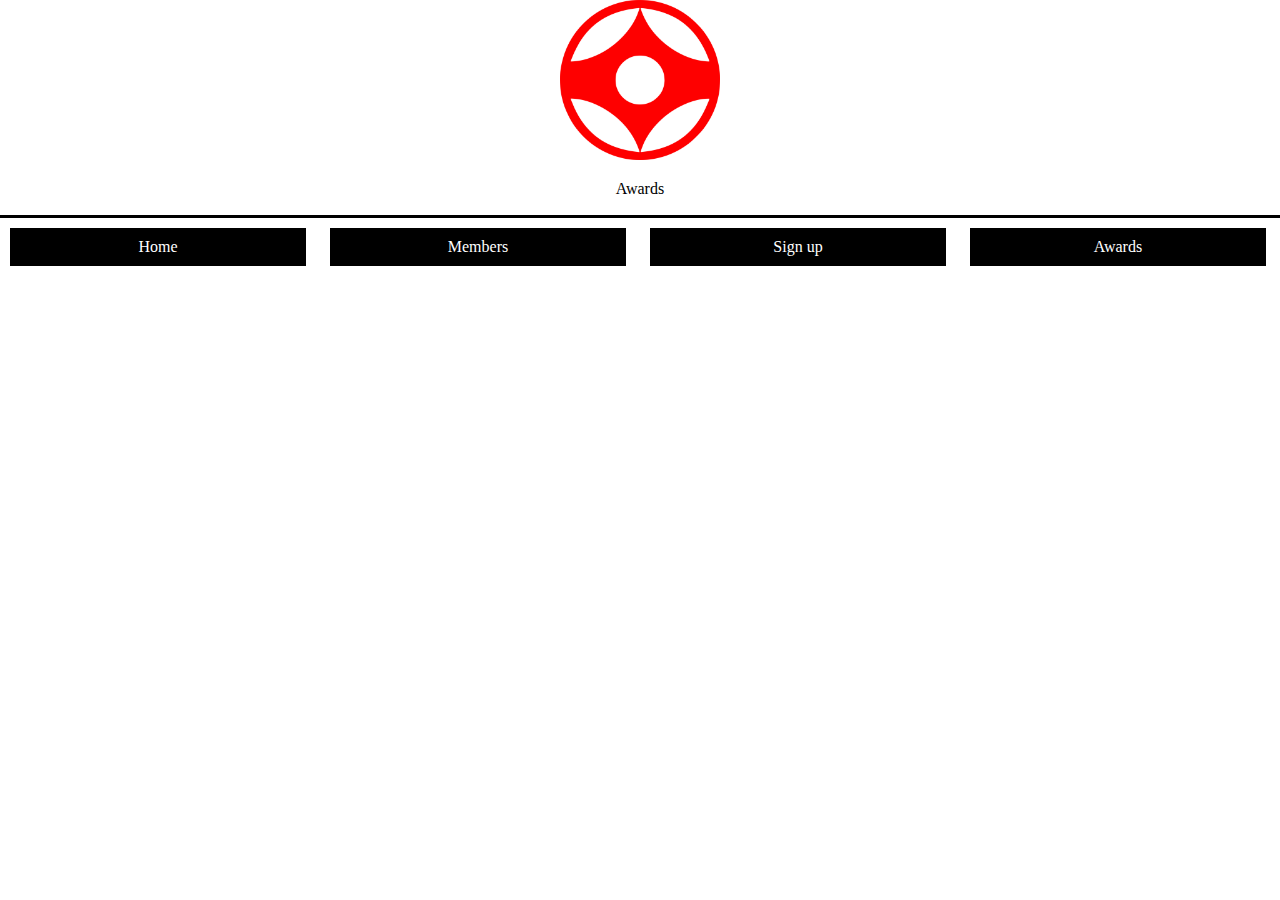
==== Karate_website/awards.html @ 10a7b42a "Add files via upload" ====
<!DOCTYPE html>
<html lang="en">
	<head>
		<meta charset="UTF-8">
		<title>Cromwell Karate | Awards</title>
		<link rel="stylesheet" href="CSS/style.css">
		<link rel="stylesheet" href="CSS/normalize.css">
	</head>
	<body>
		<div class="content">
			<div class="header">
				<a href="index.html"><img id="logo" src="Media/karate_logo.jpg"></a>
				<p>Awards</p>
			</div>
			<div class="nav">
				<a class="button" href="index.html">
				Home</a>
                <a class="button" href="members.html">Members</a>
                <a class="button" href="sign_up.html">Sign up</a>
				<a class="button" href="awards.html">Awards</a>
			</div>
			<div class="main"></div>
			<div class="footer"></div>
		</div>
---- Karate_website/CSS/style.css ----
.body {
  display: grid;
  grid-template-columns: 25% 25% 25% 25%;
  grid-template-rows:auto;
  grid-template-areas: 
    "header header header header"
	"nav nav nav nav"
    "main main main main"
    "footer footer footer footer";
}

.header {
	grid-area: header;
	border-bottom: 3px black outset;
	text-align: center;
}

.nav {
	
}

.main {
	
}

.footer {
	
}

.button {
  background-color: black;
  color: white;
  padding: 10px 20px;
  border: solid;
  border-width: 5px;
  text-align: center;
  text-decoration: none;
  display: inline-block;
  font-size: 16px;
  width: 20%;
  margin: 5px;
}

#logo {
	height:160px;
	width:160px;
}
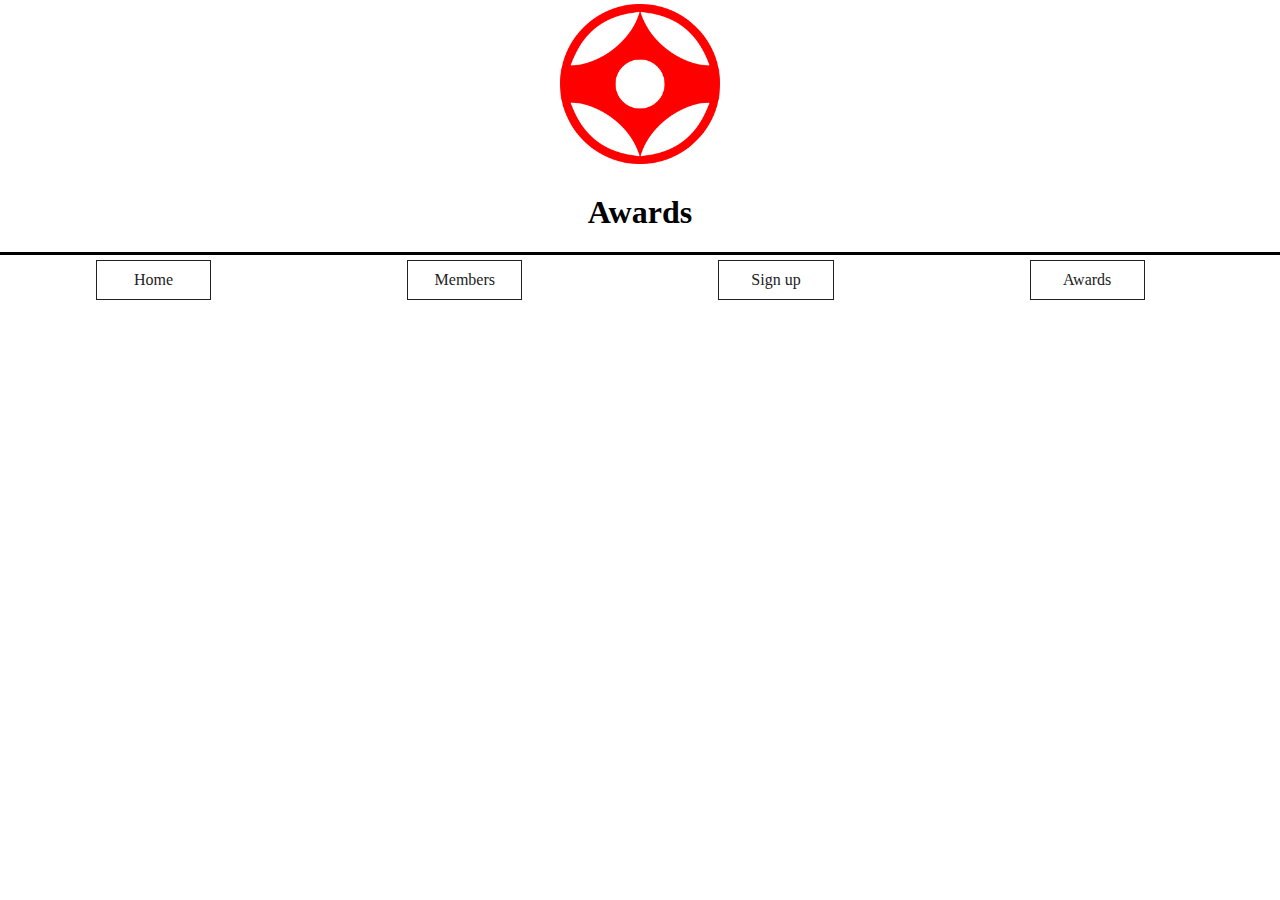
==== commit 024e5804: "Updating it" ====
--- a/Karate_website/awards.html
+++ b/Karate_website/awards.html
@@ -10,7 +10,7 @@
 		<div class="content">
 			<div class="header">
 				<a href="index.html"><img id="logo" src="Media/karate_logo.jpg"></a>
-				<p>Awards</p>
+				<h1>Awards</h1>
 			</div>
 			<div class="nav">
 				<a class="button" href="index.html">
--- a/Karate_website/CSS/style.css
+++ b/Karate_website/CSS/style.css
@@ -20,28 +20,49 @@
 }
 
 .main {
-	
+	text-align: center;
 }
 
 .footer {
 	
 }
 
+
 .button {
-  background-color: black;
-  color: white;
-  padding: 10px 20px;
-  border: solid;
-  border-width: 5px;
+	justify-items: center;
+	width:9%;
+	margin-top: 5px;
+	margin-left:7.5%;
+	margin-right:7.5%;
+  background: #fff;
+  border-style: solid;
+  border-width: 1px;
+  box-sizing: border-box;
+  color: #212121;
+  cursor: pointer;
+  display: inline-block;
+  padding-left:.5%;
+  padding-right:.5%;
+  padding-top: 10px;
+  padding-bottom: 10px;
+  position: relative;
   text-align: center;
   text-decoration: none;
-  display: inline-block;
-  font-size: 16px;
-  width: 20%;
-  margin: 5px;
+  transition: transform .2s;
 }
 
+.button:not(:disabled):hover {
+  transform: scale(1.05);
+  background-color:black;
+  color:white;
+}
+
+
+.button:not(:disabled):active {
+  transform: translateY(.125rem);
+}
 #logo {
+	padding:4px;
 	height:160px;
 	width:160px;
 }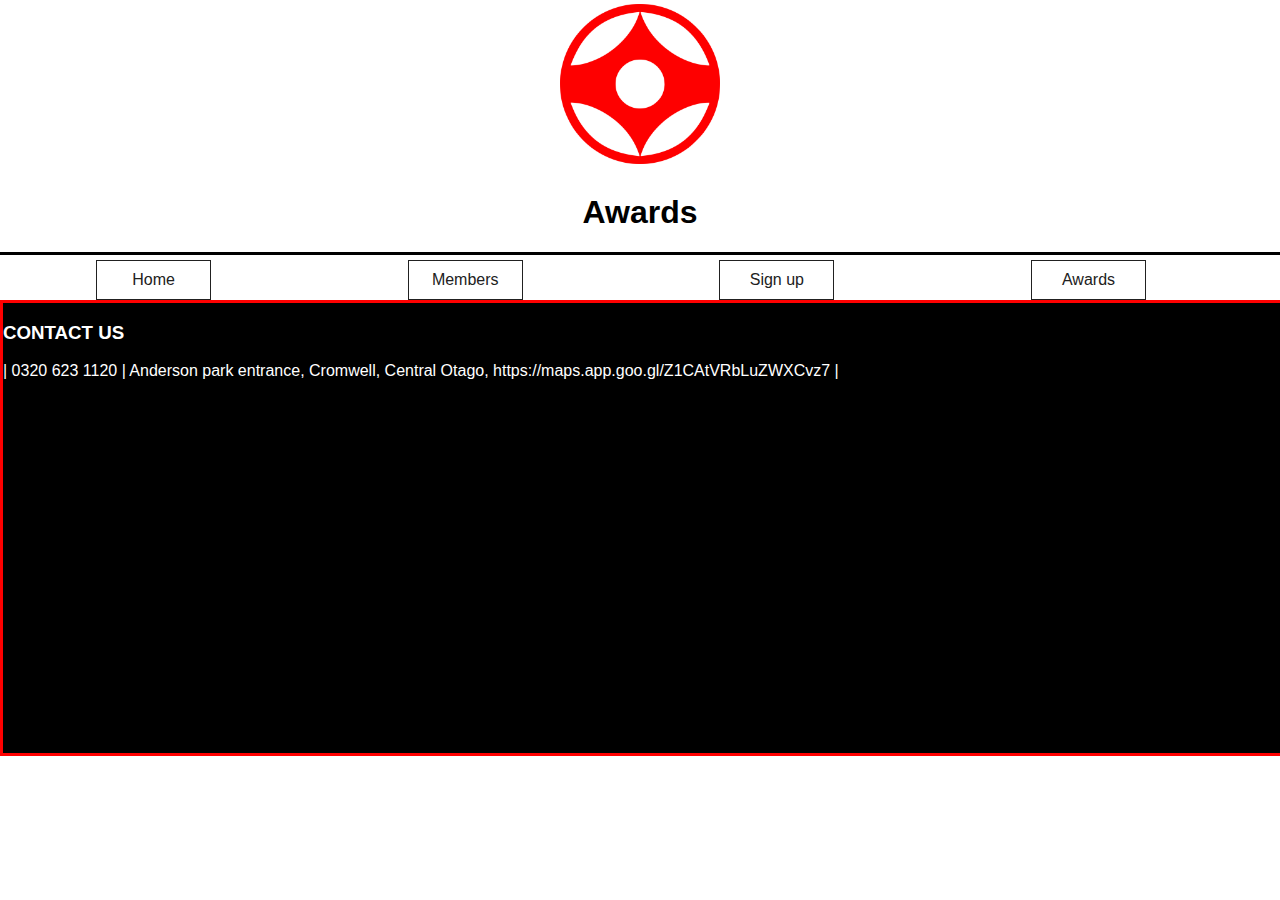
==== commit 88dba328: "made a footer, still working on it" ====
--- a/Karate_website/awards.html
+++ b/Karate_website/awards.html
@@ -20,6 +20,12 @@
 				<a class="button" href="awards.html">Awards</a>
 			</div>
 			<div class="main"></div>
-			<div class="footer"></div>
+			<div class="footer">
+				<h3>CONTACT US</h3>
+				<P>| 0320 623 1120 | Anderson park entrance, Cromwell, Central Otago, 
+				https://maps.app.goo.gl/Z1CAtVRbLuZWXCvz7 |</p>
+			</div>
 		</div>
+	</body>
+</html>
 		--- a/Karate_website/CSS/style.css
+++ b/Karate_website/CSS/style.css
@@ -1,3 +1,7 @@
+html {
+	font-family: Verdana, Geneva, Tahoma, sans-serif;
+}
+
 .body {
   display: grid;
   grid-template-columns: 25% 25% 25% 25%;
@@ -11,7 +15,7 @@
 
 .header {
 	grid-area: header;
-	border-bottom: 3px black outset;
+	border-bottom: 3px black solid;
 	text-align: center;
 }
 
@@ -23,10 +27,52 @@
 	text-align: center;
 }
 
+
+
 .footer {
-	
+	background-color: black;
+	color: white;
+	border: 3px red solid;
+	width: 100%;
+	height: 450px;
+
 }
 
+iframe {
+	float: right;
+}
+
+#person {
+	height: 50px;
+	width: 50px;
+}
+
+#members {
+	margin-left:auto;
+	margin-right: auto;
+	border-collapse: collapse;
+	width:100%;
+	border: red;
+}
+
+#member td, #members th {
+	border: 1px solid red;
+	padding: 8px;
+}
+
+#members tr:hover {
+	background-color: black;
+	color: white;
+	border-color: #fc0404;
+}
+
+#members th {
+	padding-top: 12px;
+	padding-bottom: 12px;
+	text-align: left;
+	background-color: black;
+	color: white;
+}
 
 .button {
 	justify-items: center;
@@ -48,7 +94,7 @@
   position: relative;
   text-align: center;
   text-decoration: none;
-  transition: transform .2s;
+  transition: transform .5s;
 }
 
 .button:not(:disabled):hover {
@@ -59,7 +105,7 @@
 
 
 .button:not(:disabled):active {
-  transform: translateY(.125rem);
+  transform: translateY(5px);
 }
 #logo {
 	padding:4px;
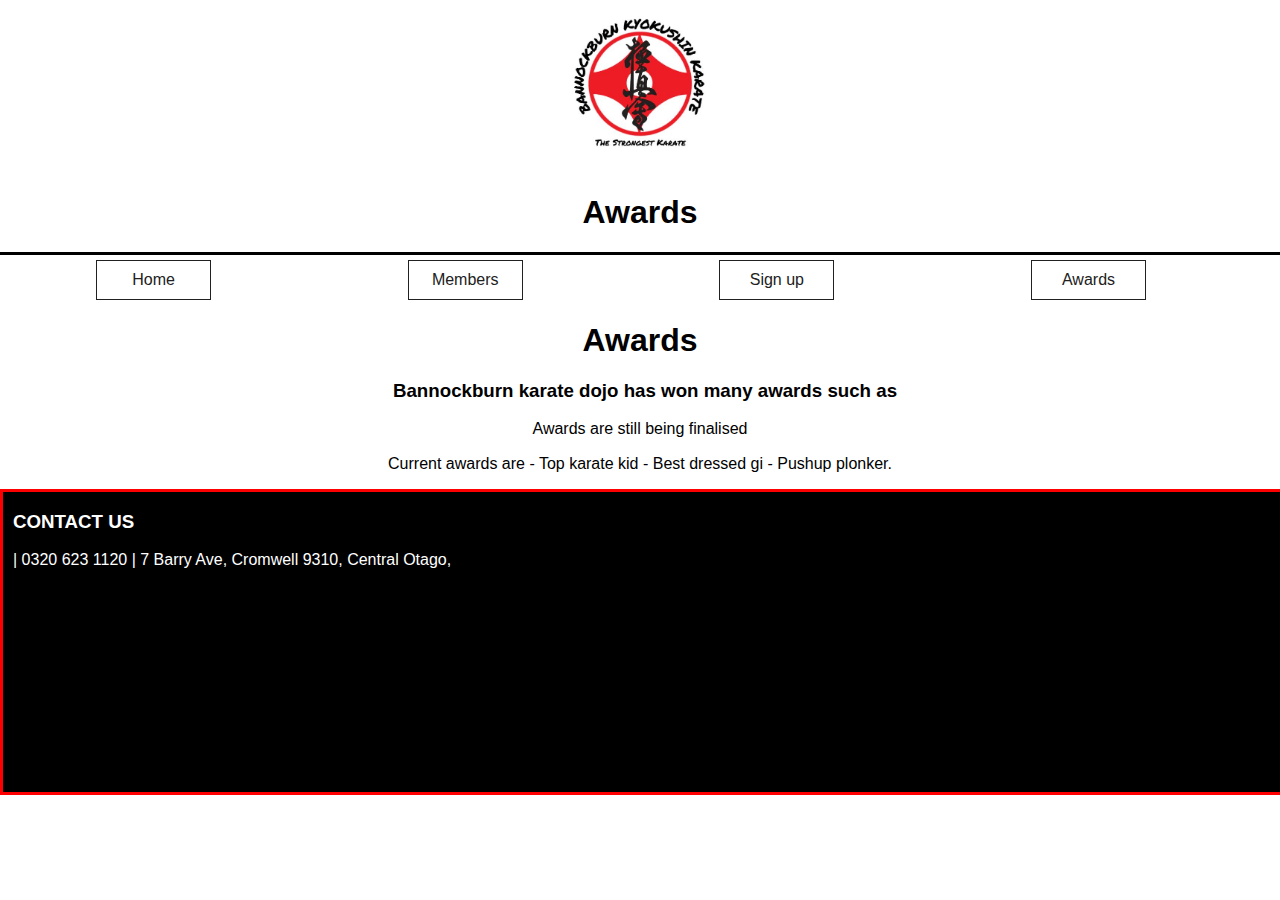
==== commit d11cff94: "Finished and awaiting feedback to modify" ====
--- a/Karate_website/awards.html
+++ b/Karate_website/awards.html
@@ -13,17 +13,21 @@
 				<h1>Awards</h1>
 			</div>
 			<div class="nav">
-				<a class="button" href="index.html">
-				Home</a>
+				<a class="button" href="index.html">Home</a>
                 <a class="button" href="members.html">Members</a>
                 <a class="button" href="sign_up.html">Sign up</a>
 				<a class="button" href="awards.html">Awards</a>
 			</div>
-			<div class="main"></div>
+			<div class="main">
+				<h1>Awards</h1>
+				<h3>Bannockburn karate dojo has won many awards such as</h3>
+				<p>Awards are still being finalised</p>
+				<p>Current awards are - Top karate kid - Best dressed gi - Pushup plonker.</p>
+			</div>
 			<div class="footer">
 				<h3>CONTACT US</h3>
-				<P>| 0320 623 1120 | Anderson park entrance, Cromwell, Central Otago, 
-				https://maps.app.goo.gl/Z1CAtVRbLuZWXCvz7 |</p>
+				<P>| 0320 623 1120 | 7 Barry Ave, Cromwell 9310, Central Otago, </p>
+				<iframe id="map" src= "https://www.google.com/maps/embed?pb=!1m18!1m12!1m3!1d2819.167260938481!2d169.19313467608066!3d-45.041827571070236!2m3!1f0!2f0!3f0!3m2!1i1024!2i768!4f13.1!3m3!1m2!1s0xa82ad4c336662ac7%3A0x8624d7446f8bdb40!2sCromwell%20Sports%20Club!5e0!3m2!1sen!2snz!4v1723157685657!5m2!1sen!2snz" width="600" height="450" style="border:0;" allowfullscreen="" loading="lazy" referrerpolicy="no-referrer-when-downgrade"></iframe>
 			</div>
 		</div>
 	</body>
--- a/Karate_website/CSS/style.css
+++ b/Karate_website/CSS/style.css
@@ -34,12 +34,20 @@
 	color: white;
 	border: 3px red solid;
 	width: 100%;
-	height: 450px;
+	height: 300px;
+	text-align: left;
+}
 
+.footer p, h3 {
+	padding-left: 10px;
 }
+
 
 iframe {
 	float: right;
+	margin-right: 40px;
+	height:200px;
+	width:700px;
 }
 
 #person {
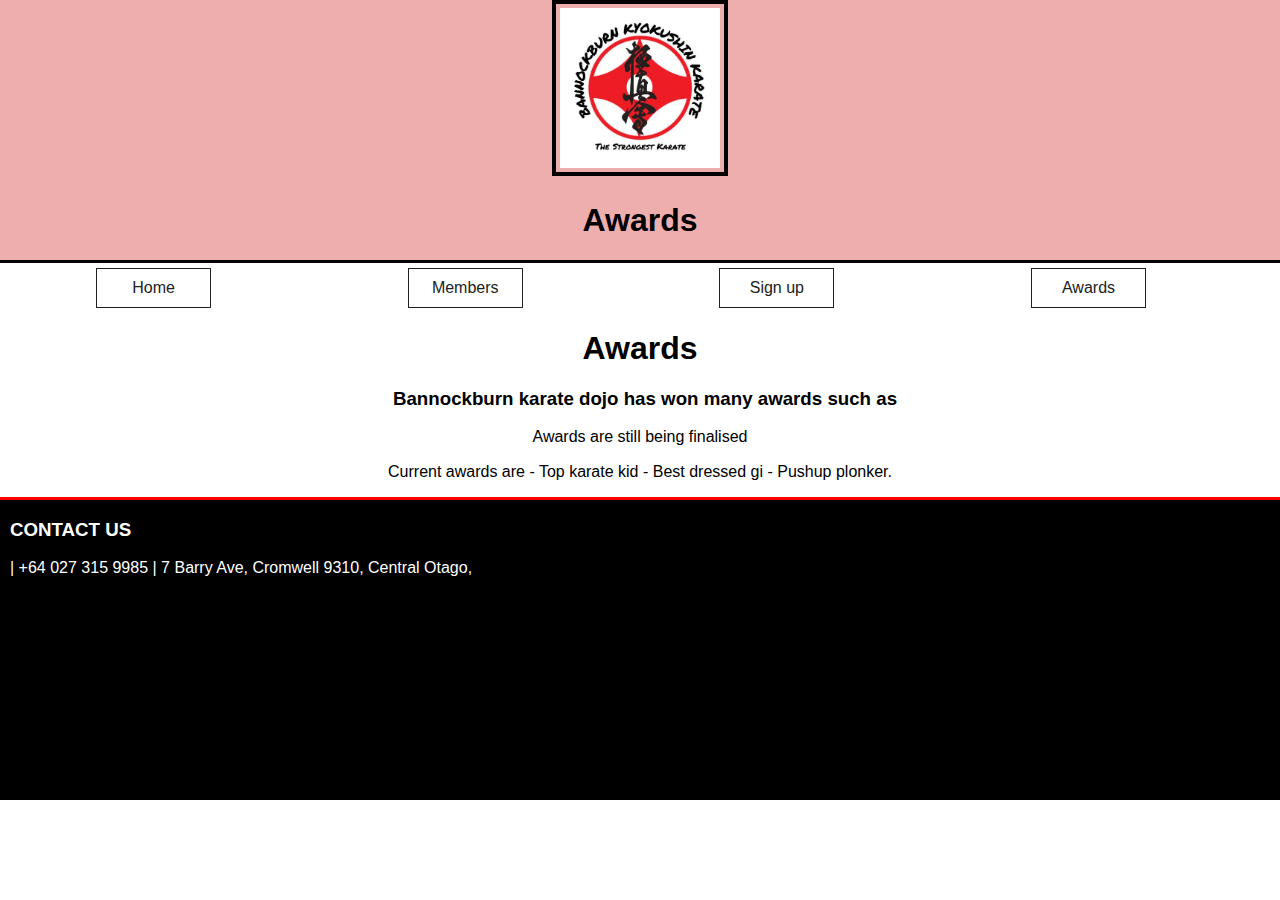
==== commit a9ada7e4: "I modified my website following advice" ====
--- a/Karate_website/awards.html
+++ b/Karate_website/awards.html
@@ -26,7 +26,7 @@
 			</div>
 			<div class="footer">
 				<h3>CONTACT US</h3>
-				<P>| 0320 623 1120 | 7 Barry Ave, Cromwell 9310, Central Otago, </p>
+				<P>| +64 027 315 9985 | 7 Barry Ave, Cromwell 9310, Central Otago, </p>
 				<iframe id="map" src= "https://www.google.com/maps/embed?pb=!1m18!1m12!1m3!1d2819.167260938481!2d169.19313467608066!3d-45.041827571070236!2m3!1f0!2f0!3f0!3m2!1i1024!2i768!4f13.1!3m3!1m2!1s0xa82ad4c336662ac7%3A0x8624d7446f8bdb40!2sCromwell%20Sports%20Club!5e0!3m2!1sen!2snz!4v1723157685657!5m2!1sen!2snz" width="600" height="450" style="border:0;" allowfullscreen="" loading="lazy" referrerpolicy="no-referrer-when-downgrade"></iframe>
 			</div>
 		</div>
--- a/Karate_website/CSS/style.css
+++ b/Karate_website/CSS/style.css
@@ -1,5 +1,9 @@
 html {
 	font-family: Verdana, Geneva, Tahoma, sans-serif;
+}
+
+html, body {
+    overflow-x: hidden;
 }
 
 .body {
@@ -17,6 +21,7 @@
 	grid-area: header;
 	border-bottom: 3px black solid;
 	text-align: center;
+	background-color: #EFAEAE;
 }
 
 .nav {
@@ -32,7 +37,7 @@
 .footer {
 	background-color: black;
 	color: white;
-	border: 3px red solid;
+	border-top: 3px red solid;
 	width: 100%;
 	height: 300px;
 	text-align: left;
@@ -45,9 +50,15 @@
 
 iframe {
 	float: right;
-	margin-right: 40px;
+	margin-right: auto;
+	margin-left:auto;
 	height:200px;
 	width:700px;
+}
+
+#main_img {
+	width: 99.9%;
+	padding: 0.1%;
 }
 
 #person {
@@ -119,4 +130,5 @@
 	padding:4px;
 	height:160px;
 	width:160px;
+	border: 4px black solid;
 }